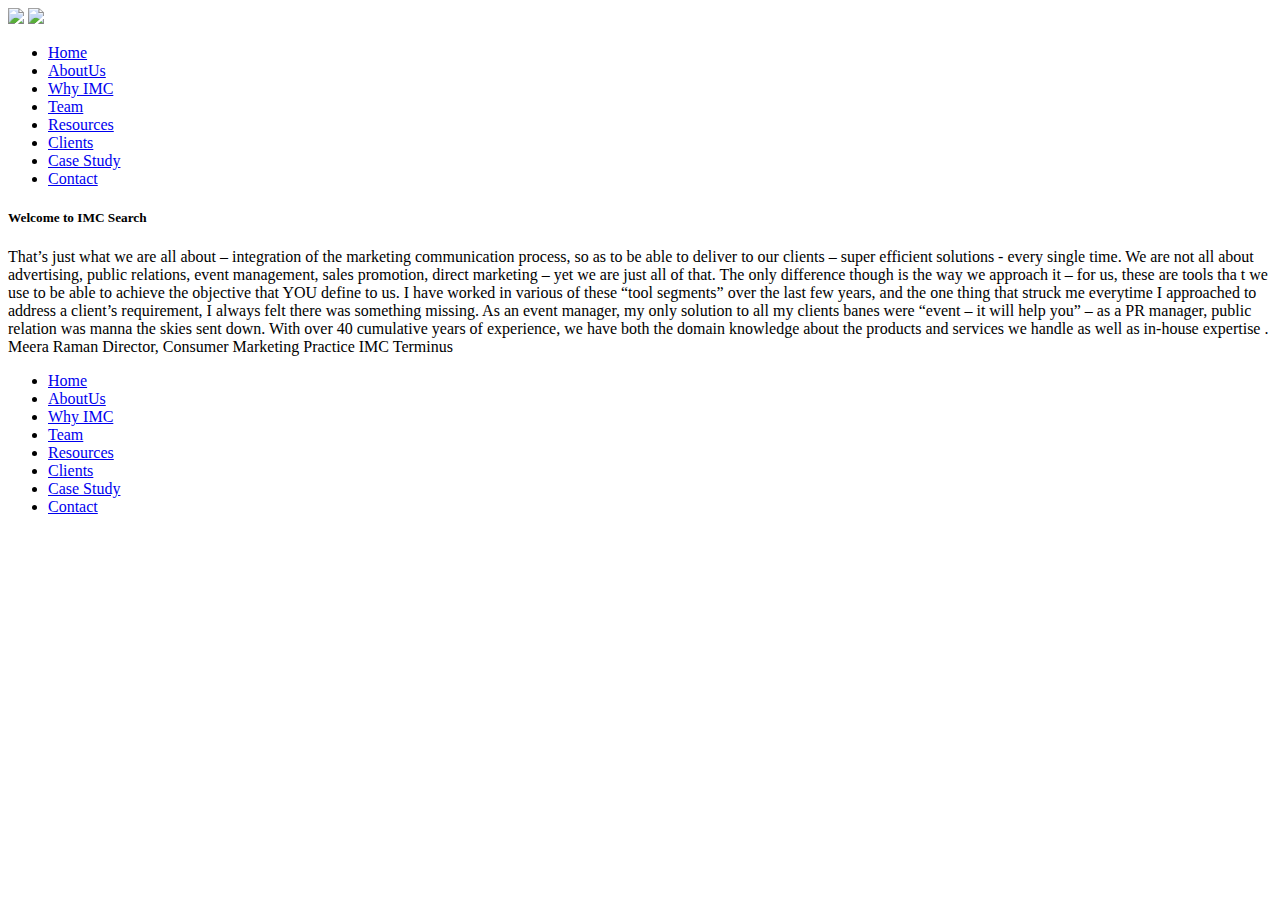
==== HTMLassignments/index.html @ 3ff3d761 "added assignmrnt 1 html file" ====
<html>
	<head>
		<title>Assignment 1</title>
	</head>
	<body>
		<div class="main-wrapper">
			<header style="margin:auto;">
				<img src="images/logo.jpg" />
				<img src="images/banner.png" />
			<nav>
			  <ul>
				<li><a href="#">Home</a></li>
				<li><a href="#">AboutUs</a></li>
				<li><a href="#">Why IMC</a></li>
				<li><a href="#">Team</a></li>
				<li><a href="#">Resources</a></li>
				<li><a href="#">Clients</a></li>
				<li><a href="#">Case Study</a></li>
				<li><a href="#">Contact</a></li>
			  </ul>
			</nav>				
			</header>
				<section>
					<h5>Welcome to IMC Search</h5>
					<article>
						<p>
							That’s just what we are all about – integration of the marketing communication process, so as to be
							able to deliver to our clients – super efficient solutions - every single time.
							We are not all about advertising, public relations, event management, sales promotion, direct marketing
							– yet we are just all of that. The only difference though is the way we approach it – for us, these
							are tools tha t we use to be able to achieve the objective that YOU define to us.
							I have worked in various of these “tool segments” over the last few years, and the one thing that
							struck me everytime I approached to address a client’s requirement, I always felt there was something
							missing. As an event manager, my only solution to all my clients banes were “event – it will help
							you” – as a PR manager, public relation was manna the skies sent down.
							With over 40 cumulative years of experience, we have both the domain knowledge about the products
							and services we handle as well as in-house expertise .
							Meera Raman
							Director, Consumer Marketing Practice IMC Terminus
						</p>
					</article>
				</section>
			<aside>
				<ul>
					<li><a href="#">Home</a></li>
					<li><a href="#">AboutUs</a></li>
					<li><a href="#">Why IMC</a></li>
					<li><a href="#">Team</a></li>
					<li><a href="#">Resources</a></li>
					<li><a href="#">Clients</a></li>
					<li><a href="#">Case Study</a></li>
					<li><a href="#">Contact</a></li>
				</ul>				
			</aside>
			<footer>
				
			</footer>
		</div>
	</body>
</html>
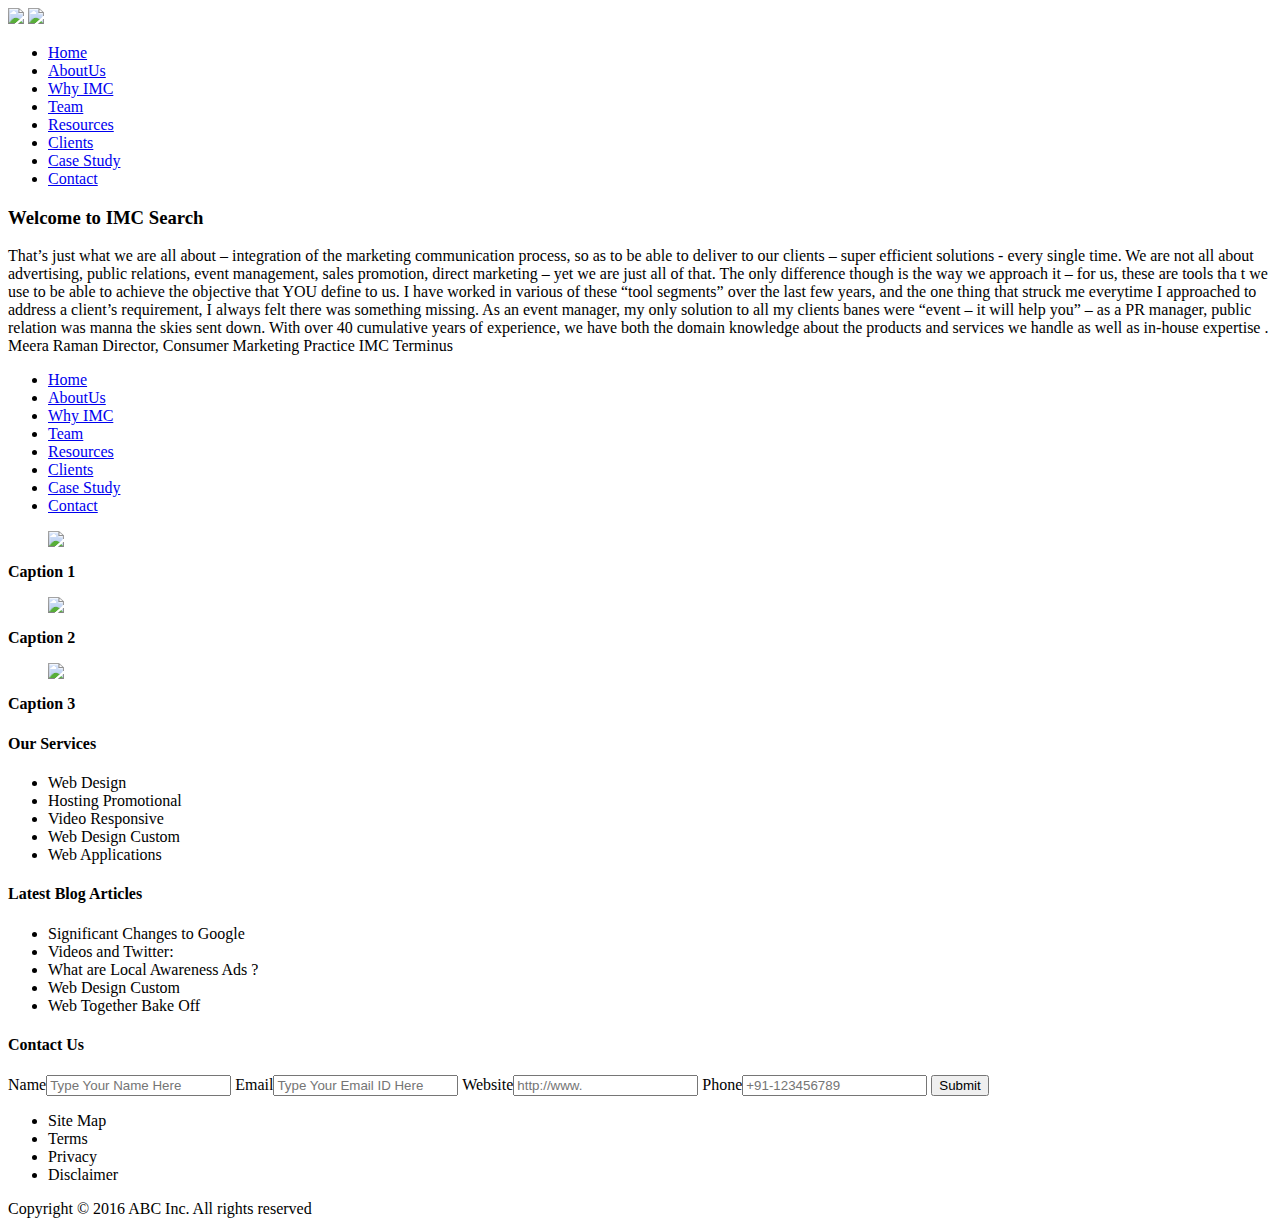
==== commit a1b7cb72: "added html5 tags" ====
--- a/HTMLassignments/index.html
+++ b/HTMLassignments/index.html
@@ -4,7 +4,10 @@
 	</head>
 	<body>
 		<div class="main-wrapper">
-			<header style="margin:auto;">
+			
+			<!--logo,banner and top nav-->
+			
+			<header>
 				<img src="images/logo.jpg" />
 				<img src="images/banner.png" />
 			<nav>
@@ -20,40 +23,130 @@
 			  </ul>
 			</nav>				
 			</header>
-				<section>
-					<h5>Welcome to IMC Search</h5>
-					<article>
-						<p>
-							That’s just what we are all about – integration of the marketing communication process, so as to be
-							able to deliver to our clients – super efficient solutions - every single time.
-							We are not all about advertising, public relations, event management, sales promotion, direct marketing
-							– yet we are just all of that. The only difference though is the way we approach it – for us, these
-							are tools tha t we use to be able to achieve the objective that YOU define to us.
-							I have worked in various of these “tool segments” over the last few years, and the one thing that
-							struck me everytime I approached to address a client’s requirement, I always felt there was something
-							missing. As an event manager, my only solution to all my clients banes were “event – it will help
-							you” – as a PR manager, public relation was manna the skies sent down.
-							With over 40 cumulative years of experience, we have both the domain knowledge about the products
-							and services we handle as well as in-house expertise .
-							Meera Raman
-							Director, Consumer Marketing Practice IMC Terminus
-						</p>
+			
+			<!--main content-->
+			
+			<section>
+				<h3>Welcome to IMC Search</h3>
+				<article>
+					<p>
+						That’s just what we are all about – integration of the marketing communication process, so as to be
+						able to deliver to our clients – super efficient solutions - every single time.
+						We are not all about advertising, public relations, event management, sales promotion, direct marketing
+						– yet we are just all of that. The only difference though is the way we approach it – for us, these
+						are tools tha t we use to be able to achieve the objective that YOU define to us.
+						I have worked in various of these “tool segments” over the last few years, and the one thing that
+						struck me everytime I approached to address a client’s requirement, I always felt there was something
+						missing. As an event manager, my only solution to all my clients banes were “event – it will help
+						you” – as a PR manager, public relation was manna the skies sent down.
+						With over 40 cumulative years of experience, we have both the domain knowledge about the products
+						and services we handle as well as in-house expertise .
+						Meera Raman
+						Director, Consumer Marketing Practice IMC Terminus
+					</p>
+				</article>
+			</section>
+			
+			<!--right hand nav -->
+			
+			<section>
+				<aside>
+					<ul>
+						<li><a href="#">Home</a></li>
+						<li><a href="#">AboutUs</a></li>
+						<li><a href="#">Why IMC</a></li>
+						<li><a href="#">Team</a></li>
+						<li><a href="#">Resources</a></li>
+						<li><a href="#">Clients</a></li>
+						<li><a href="#">Case Study</a></li>
+						<li><a href="#">Contact</a></li>
+					</ul>
+				</aside>
+			</section>
+			
+			<!--images and captions-->
+			
+			<section>
+				<article>
+					<figure>
+						<a>
+							<img src="images/resourse1.png"/>
+						</a>
+					</figure>
+					<figcaption>
+						<b>Caption 1</b>
+					</figcaption>
+				</article>
+				<article>
+					<figure>
+						<a>
+							<img src="images/resourse2.png"/>
+						</a>
+					</figure>
+					<figcaption>
+						<b>Caption 2</b>
+					</figcaption>
+				</article>
+								<article>
+					<figure>
+						<a>
+							<img src="images/resourse3.png"/>
+						</a>
+					</figure>
+					<figcaption>
+						<b>Caption 3</b>
+					</figcaption>
+				</article>
+			</section>
+				
+			<!--footer-->
+			
+			<footer>
+				<section class="footer-links">
+					<article class="our-services">
+						<h4>Our Services</h4>
+						<ul>
+							<li>Web Design</li>
+							<li>Hosting Promotional</li>
+							<li>Video Responsive</li>
+							<li>Web Design Custom</li>
+							<li>Web Applications</li>
+						</ul>
 					</article>
-				</section>
-			<aside>
-				<ul>
-					<li><a href="#">Home</a></li>
-					<li><a href="#">AboutUs</a></li>
-					<li><a href="#">Why IMC</a></li>
-					<li><a href="#">Team</a></li>
-					<li><a href="#">Resources</a></li>
-					<li><a href="#">Clients</a></li>
-					<li><a href="#">Case Study</a></li>
-					<li><a href="#">Contact</a></li>
-				</ul>				
-			</aside>
-			<footer>
-				
+					<article class="blog-articles">
+						<h4>Latest Blog Articles</h4>
+						<ul>
+							<li>Significant Changes to Google</li>
+							<li>Videos and Twitter:</li>
+							<li>What are Local Awareness Ads ?</li>
+							<li>Web Design Custom</li>
+							<li>Web Together Bake Off</li>
+						</ul>					
+					</article>
+					<article class="contact-us">
+						<h4>Contact Us</h4>
+						<form>
+							<label>Name</label><input type="text" placeholder="Type Your Name Here">
+							<label>Email</label><input type="text" placeholder="Type Your Email ID Here">
+							<label>Website</label><input type="text" placeholder="http://www.">
+							<label>Phone</label><input type="text" placeholder="+91-123456789">
+							<button>Submit</button>
+						</form>
+					</article>
+				</section>				
+				<section class="copyright-info">
+					<nav>
+						<ul>
+							<li>Site Map</li>
+							<li>Terms</li>
+							<li>Privacy</li>
+							<li>Disclaimer</li>
+						</ul>
+					</nav>
+					<div>
+						Copyright © 2016 ABC Inc. All rights reserved
+					</div>
+				</section>	
 			</footer>
 		</div>
 	</body>
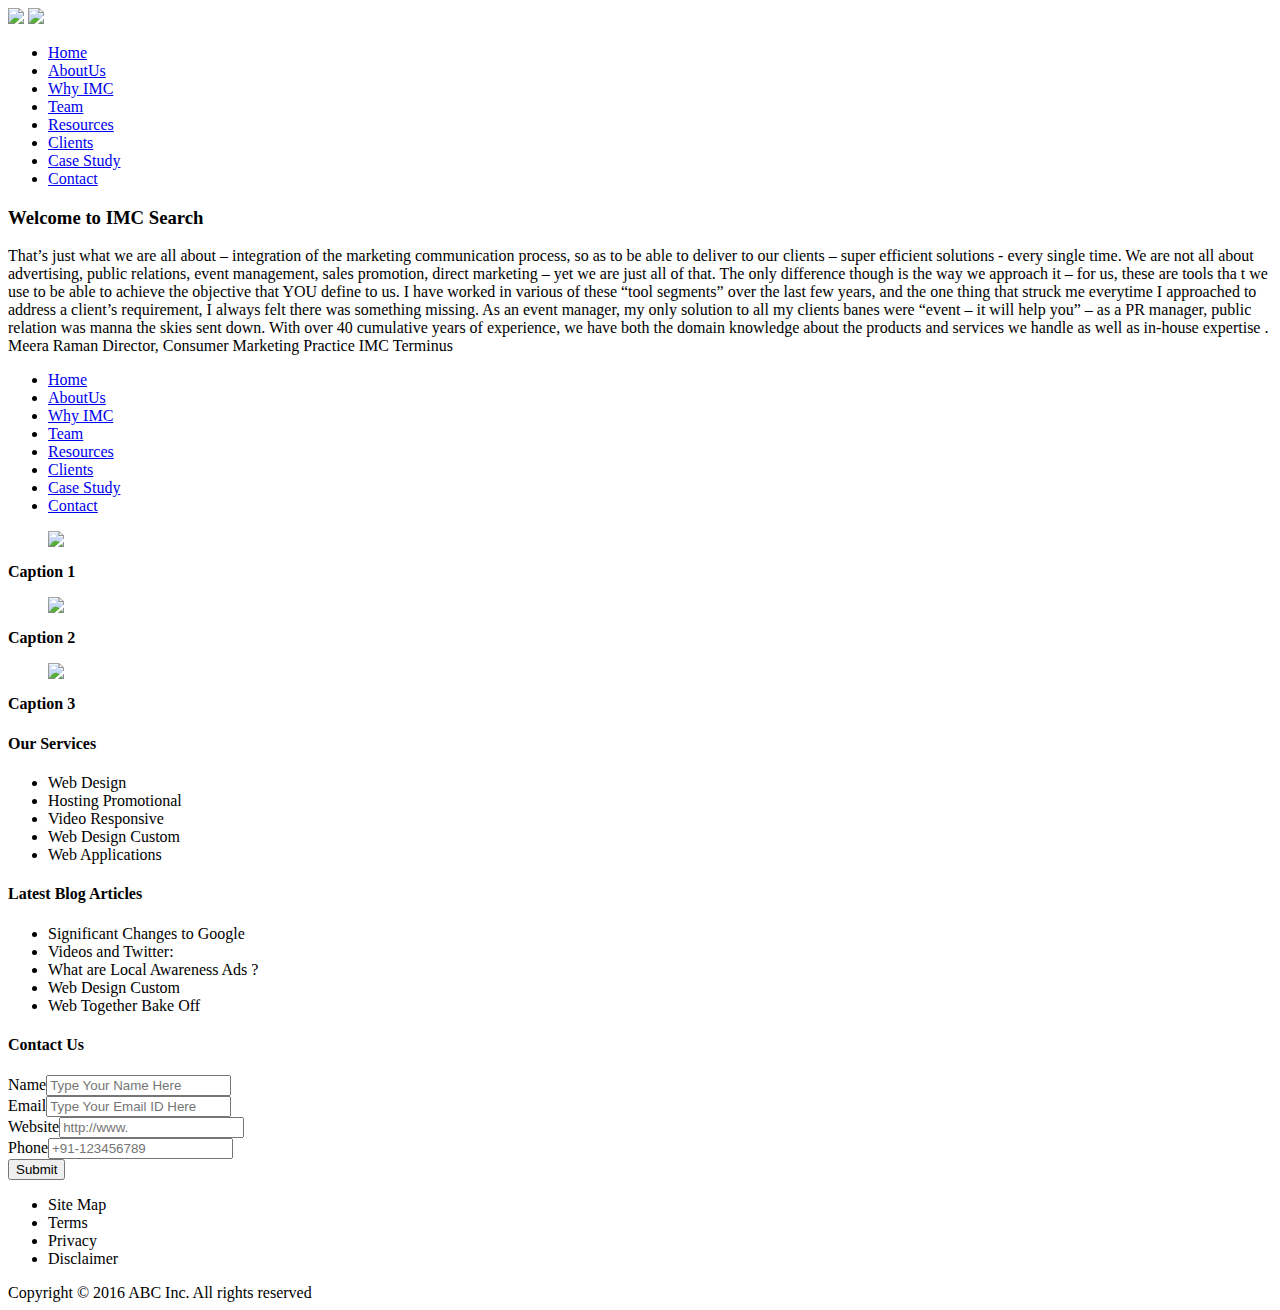
==== commit ad1c1a11: "form input and submit button fixes" ====
--- a/HTMLassignments/index.html
+++ b/HTMLassignments/index.html
@@ -126,10 +126,10 @@
 					<article class="contact-us">
 						<h4>Contact Us</h4>
 						<form>
-							<label>Name</label><input type="text" placeholder="Type Your Name Here">
-							<label>Email</label><input type="text" placeholder="Type Your Email ID Here">
-							<label>Website</label><input type="text" placeholder="http://www.">
-							<label>Phone</label><input type="text" placeholder="+91-123456789">
+							<div class="form-wrap"><label>Name</label><input type="text" placeholder="Type Your Name Here"></div>
+							<div class="form-wrap"><label>Email</label><input type="text" placeholder="Type Your Email ID Here"></div>
+							<div class="form-wrap"><label>Website</label><input type="text" placeholder="http://www."></div>
+							<div class="form-wrap"><label>Phone</label><input type="text" placeholder="+91-123456789"></div>
 							<button>Submit</button>
 						</form>
 					</article>
